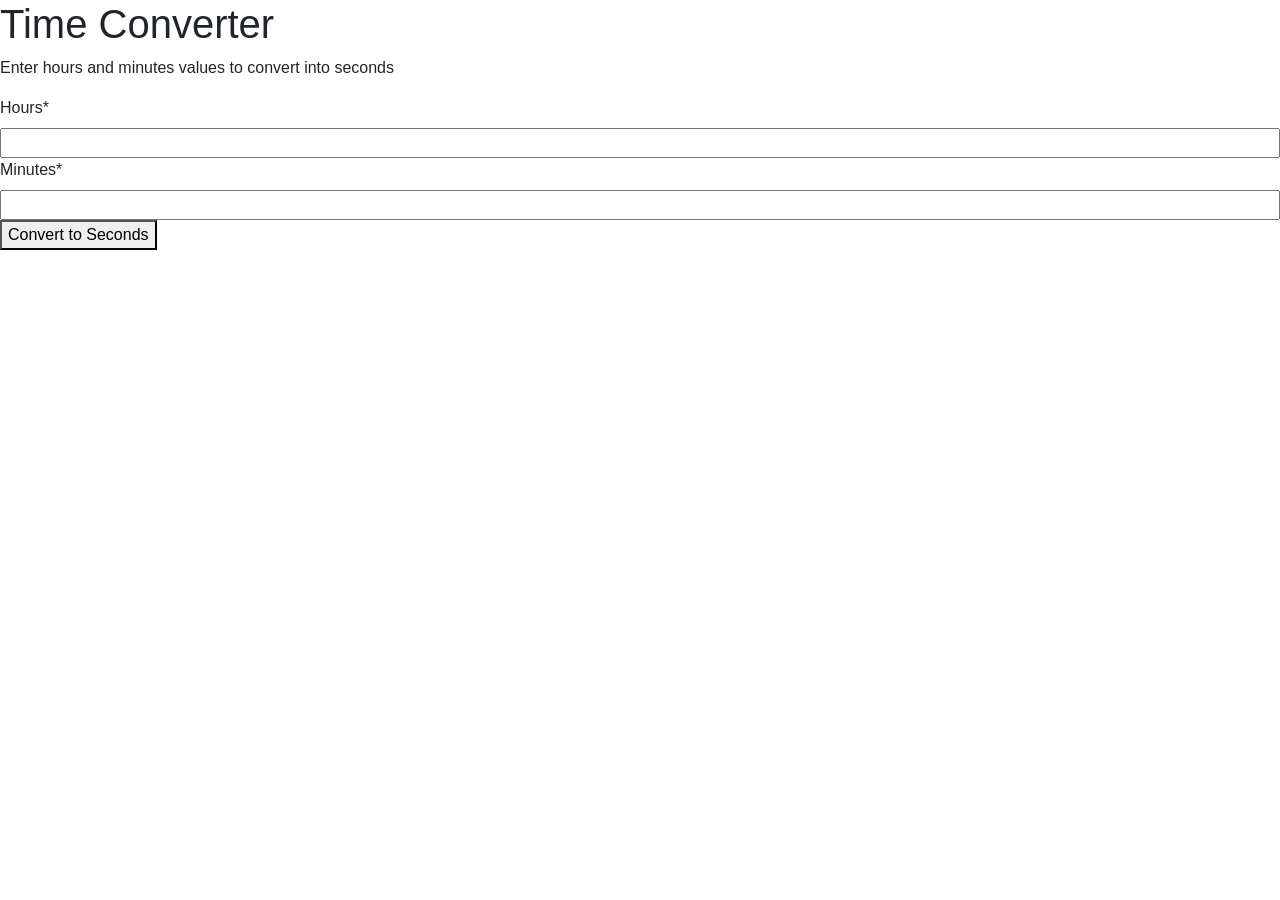
==== convertTimeSeconds.html @ 80d5b47c "Add files via upload" ====
<!DOCTYPE html>
<html>

<head>
    <link rel="stylesheet" href="https://stackpath.bootstrapcdn.com/bootstrap/4.5.2/css/bootstrap.min.css" integrity="sha384-JcKb8q3iqJ61gNV9KGb8thSsNjpSL0n8PARn9HuZOnIxN0hoP+VmmDGMN5t9UJ0Z" crossorigin="anonymous" />
    <script src="https://code.jquery.com/jquery-3.5.1.slim.min.js" integrity="sha384-DfXdz2htPH0lsSSs5nCTpuj/zy4C+OGpamoFVy38MVBnE+IbbVYUew+OrCXaRkfj" crossorigin="anonymous"></script>
    <script src="https://cdn.jsdelivr.net/npm/popper.js@1.16.1/dist/umd/popper.min.js" integrity="sha384-9/reFTGAW83EW2RDu2S0VKaIzap3H66lZH81PoYlFhbGU+6BZp6G7niu735Sk7lN" crossorigin="anonymous"></script>
    <script src="https://stackpath.bootstrapcdn.com/bootstrap/4.5.2/js/bootstrap.min.js" integrity="sha384-B4gt1jrGC7Jh4AgTPSdUtOBvfO8shuf57BaghqFfPlYxofvL8/KUEfYiJOMMV+rV" crossorigin="anonymous"></script>
</head>

<body>
    <div class="bg d-flex flex-column">
        <h1>Time Converter</h1>
        <p>Enter hours and minutes values to convert into seconds</p>
        <label for="hoursInput">Hours*</label>

        <input id="hoursInput" />


        <label for="minutesInput">Minutes*</label>
        <input id="minutesInput" />



        <div>
            <button id="convertBtn">Convert to Seconds</button>
        </div>
        <p id="errorMsg"></p>
        <p id="timeInSeconds"></p>
    </div>
</body>

</html>
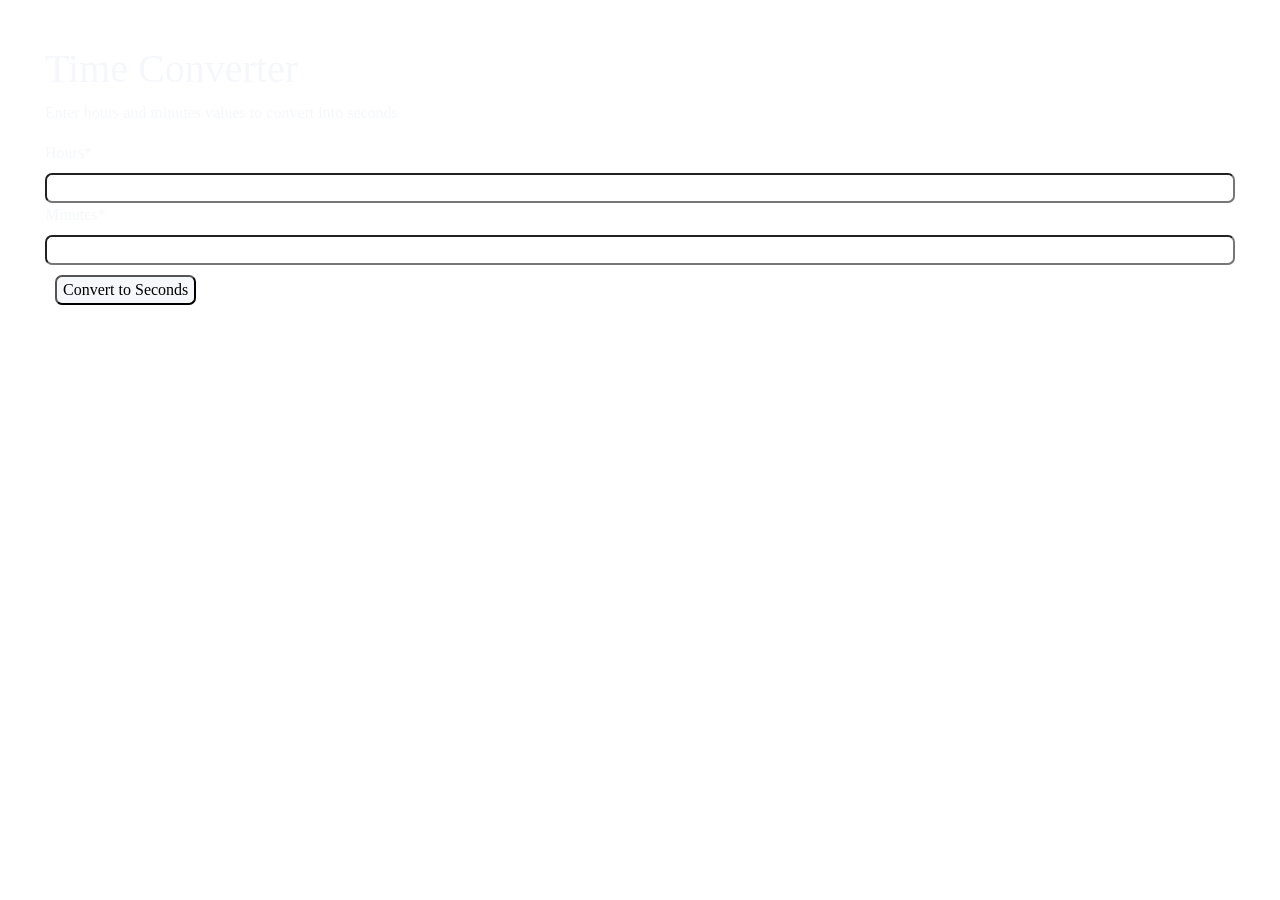
==== commit c3b1a497: "Update convertTimeSeconds.html" ====
--- a/convertTimeSeconds.html
+++ b/convertTimeSeconds.html
@@ -2,6 +2,7 @@
 <html>
 
 <head>
+    <link rel="stylesheet" href="convertTimeSeconds.css">
     <link rel="stylesheet" href="https://stackpath.bootstrapcdn.com/bootstrap/4.5.2/css/bootstrap.min.css" integrity="sha384-JcKb8q3iqJ61gNV9KGb8thSsNjpSL0n8PARn9HuZOnIxN0hoP+VmmDGMN5t9UJ0Z" crossorigin="anonymous" />
     <script src="https://code.jquery.com/jquery-3.5.1.slim.min.js" integrity="sha384-DfXdz2htPH0lsSSs5nCTpuj/zy4C+OGpamoFVy38MVBnE+IbbVYUew+OrCXaRkfj" crossorigin="anonymous"></script>
     <script src="https://cdn.jsdelivr.net/npm/popper.js@1.16.1/dist/umd/popper.min.js" integrity="sha384-9/reFTGAW83EW2RDu2S0VKaIzap3H66lZH81PoYlFhbGU+6BZp6G7niu735Sk7lN" crossorigin="anonymous"></script>
@@ -30,4 +31,4 @@
     </div>
 </body>
 
-</html>+</html>
--- a/convertTimeSeconds.css
+++ b/convertTimeSeconds.css
@@ -0,0 +1,30 @@
+@import url('https://fonts.googleapis.com/css2?family=Bree+Serif&family=Caveat:wght@400;700&family=Lobster&family=Monoton&family=Open+Sans:ital,wght@0,400;0,700;1,400;1,700&family=Playfair+Display+SC:ital,wght@0,400;0,700;1,700&family=Playfair+Display:ital,wght@0,400;0,700;1,700&family=Roboto:ital,wght@0,400;0,700;1,400;1,700&family=Source+Sans+Pro:ital,wght@0,400;0,700;1,700&family=Work+Sans:ital,wght@0,400;0,700;1,700&display=swap');
+@import url("https://fonts.googleapis.com/css2?family=Bree+Serif&family=Caveat:wght@400;700&family=Lobster&family=Monoton&family=Open+Sans:ital,wght@0,400;0,700;1,400;1,700&family=Playfair+Display+SC:ital,wght@0,400;0,700;1,700&family=Playfair+Display:ital,wght@0,400;0,700;1,700&family=Roboto:ital,wght@0,400;0,700;1,400;1,700&family=Source+Sans+Pro:ital,wght@0,400;0,700;1,700&family=Work+Sans:ital,wght@0,400;0,700;1,700&display=swap");
+
+.bg {
+    background-image: url("https://assets.ccbp.in/frontend/dynamic-webapps/time-converter-bg.png");
+    height: 100vh;
+    width: 100vw;
+    padding: 45px;
+    color: #f5f7fa;
+    font-family: "Open Sans";
+}
+
+#hoursInput {
+    color: #000000;
+}
+
+#minutesInput {
+    color: #000000;
+}
+
+#convertBtn {
+    background-color: #f5f7fa;
+    border-radius: 7px;
+    margin: 10px;
+}
+
+input {
+    margin: 10px;
+    border-radius: 7px;
+}
